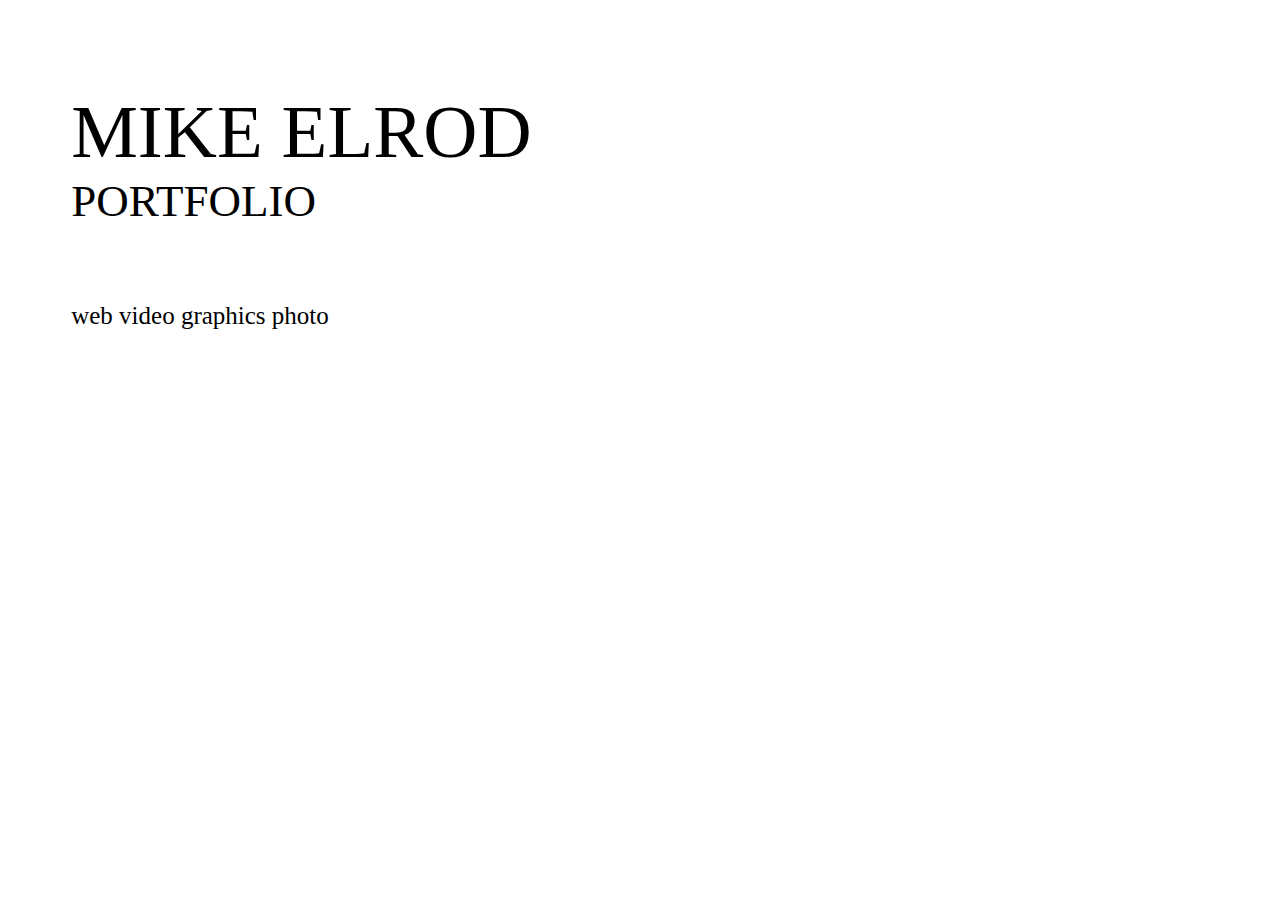
==== index.htm @ 8553d72c "Add files via upload" ====
<!DOCTYPE html>
<html>
<head>
<link rel="stylesheet" type="text/css" href="mystyle.css">
</head>

<body>


	<h1>MIKE ELROD</h1>
	<h2>PORTFOLIO</h2>
	<div><a href-"file:///C:/Users/rmich/Desktop/Portfolio%204.0/web.htm">web</a>
		video
		     graphics
		          photo
		      </div>


</body>
---- mystyle.css ----
h1 {
	text-align: left;
	font-family: roboto;
	font-variant: regular;
font-size: 75px;
font-weight: 50;
	padding-left: 5%;
	padding-top: 5%;
	padding-bottom: 0%;
	line-height: .5;

}

h2 {
	text-align: left;
	font-family: roboto;
	font-variant: thin;
	font-size: 45px;
	font-weight: 10;
	padding-top: 0%;
	padding-left: 5%;
	line-height: 0;

}

h3{

	text-align: left;
	font-family: roboto;
	font-variant: thin;
	font-size: 25px;
	font-weight: 5;
	padding-top: 5%;
	padding-left: 5%;
}

div{

	align-content: left;
	font-family: roboto;
	font-variant: thin;
	font-kerning: 25px;
	font-size: 25px;
	font-weight: 5;
	padding-top: 5%;
	padding-left: 5%;
}
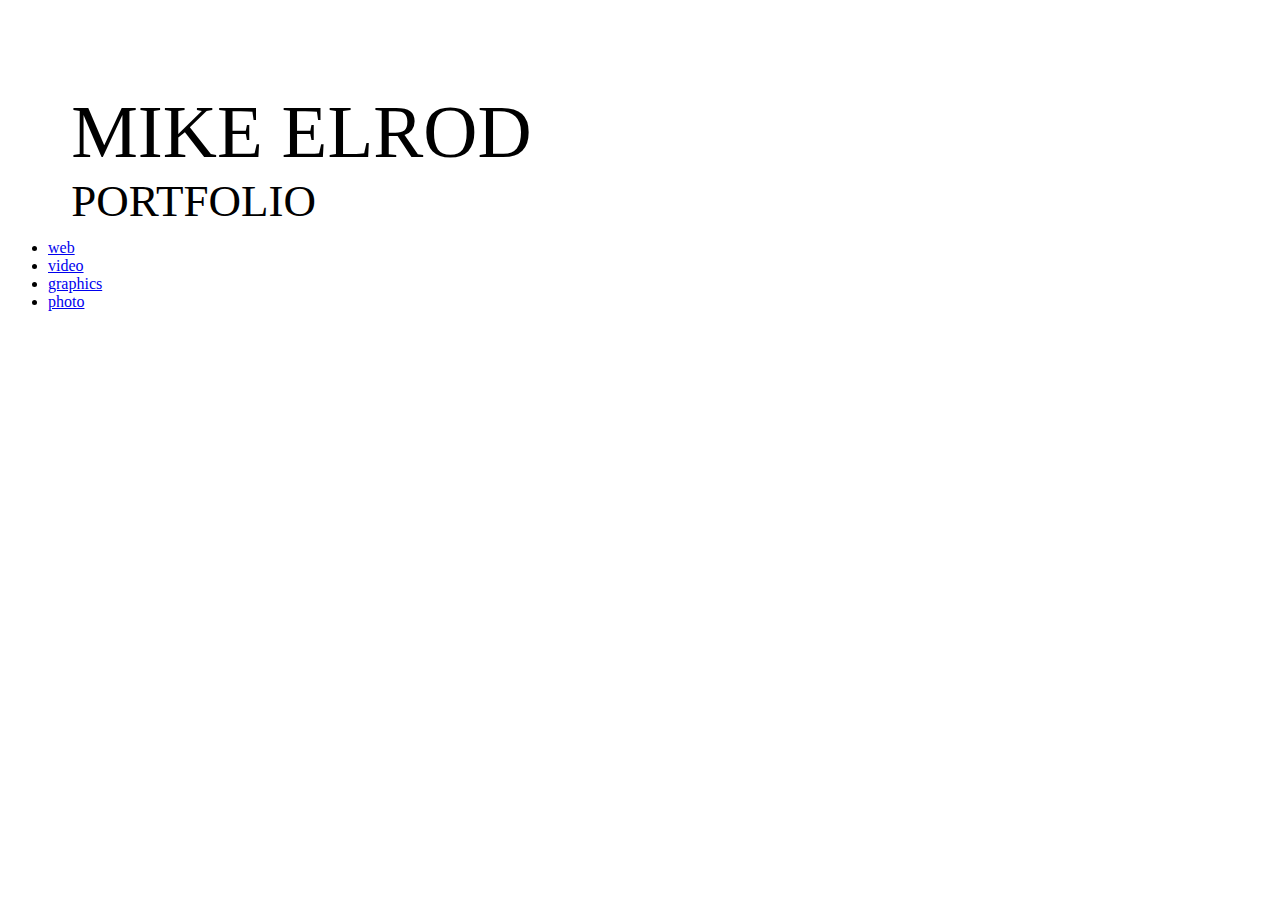
==== commit b7e3c9b3: "Add files via upload" ====
--- a/index.htm
+++ b/index.htm
@@ -1,19 +1,23 @@
 <!DOCTYPE html>
 <html>
-<head>
-<link rel="stylesheet" type="text/css" href="mystyle.css">
-</head>
+	<head>
+		<link rel="stylesheet" type="text/css" href="styles/main.css">
+	</head>
 
-<body>
+	<body>
 
 
 	<h1>MIKE ELROD</h1>
 	<h2>PORTFOLIO</h2>
-	<div><a href-"file:///C:/Users/rmich/Desktop/Portfolio%204.0/web.htm">web</a>
-		video
-		     graphics
-		          photo
-		      </div>
+
+		<ul>
+			<li><a href="web.html">web</a></li>
+			<li><a href="video.html">video</a></li>
+			<li><a href="graphics.html">graphics</a></li>
+			<li><a href="photo.html">photo</a></li>
+		</ul>
 
 
-</body>+	</body>
+
+	</html>--- a/styles/main.css
+++ b/styles/main.css
@@ -0,0 +1,58 @@
+h1 {
+	text-align: left;
+	font-family: roboto;
+	font-variant: regular;
+font-size: 75px;
+font-weight: 50;
+	padding-left: 5%;
+	padding-top: 5%;
+	padding-bottom: 0%;
+	line-height: .5;
+
+}
+
+h2 {
+	text-align: left;
+	font-family: roboto;
+	font-variant: thin;
+	font-size: 45px;
+	font-weight: 10;
+	padding-top: 0%;
+	padding-left: 5%;
+	line-height: 0;
+
+}
+
+h3{
+
+	text-align: left;
+	font-family: roboto;
+	font-variant: thin;
+	font-size: 25px;
+	font-weight: 5;
+	padding-top: 5%;
+	padding-left: 5%;
+}
+
+h4{
+
+	text-align: right;
+	font-family: roboto;
+	font-variant: thin;
+	font size 12px;
+	font-weight 10;
+	font-kerning: 25px;
+	padding-top: 2%;
+	padding-right: 2%;
+}
+
+div{
+
+	align-content: left;
+	font-family: roboto;
+	font-variant: thin;
+	font-size: 25px;
+	font-weight: 5;
+	padding-top: 5%;
+	padding-left: 5%;
+}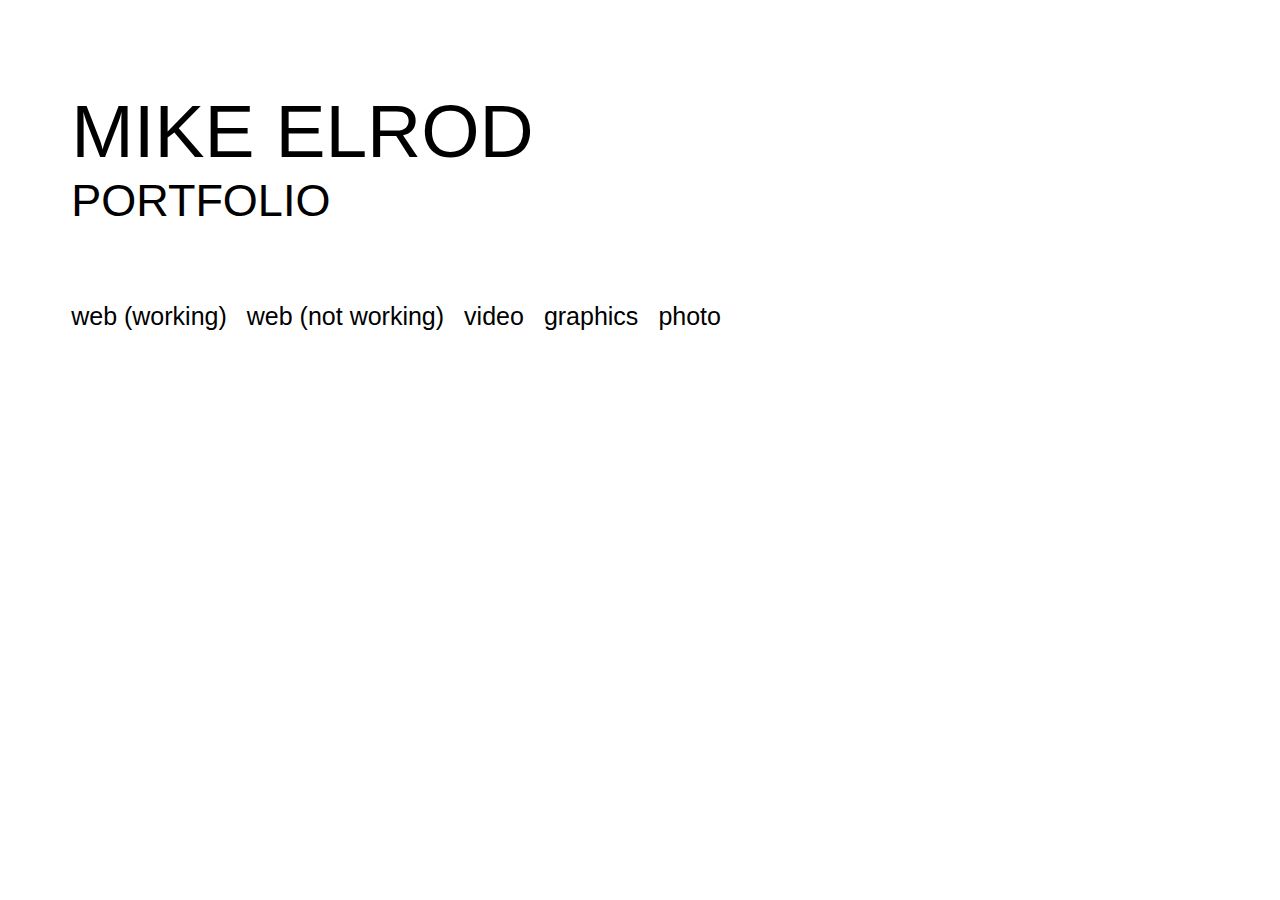
==== commit 477c3128: "Link example" ====
--- a/index.htm
+++ b/index.htm
@@ -11,7 +11,8 @@
 	<h2>PORTFOLIO</h2>
 
 		<ul>
-			<li><a href="web.html">web</a></li>
+			<li><a href="/web.htm">web (working)</a></li>
+			<li><a href="web.html">web (not working)</a></li>
 			<li><a href="video.html">video</a></li>
 			<li><a href="graphics.html">graphics</a></li>
 			<li><a href="photo.html">photo</a></li>
@@ -20,4 +21,4 @@
 
 	</body>
 
-	</html>+	</html>
--- a/styles/main.css
+++ b/styles/main.css
@@ -1,58 +1,87 @@
-h1 {
-	text-align: left;
-	font-family: roboto;
-	font-variant: regular;
-font-size: 75px;
-font-weight: 50;
-	padding-left: 5%;
-	padding-top: 5%;
-	padding-bottom: 0%;
-	line-height: .5;
-
-}
-
-h2 {
-	text-align: left;
-	font-family: roboto;
-	font-variant: thin;
-	font-size: 45px;
-	font-weight: 10;
-	padding-top: 0%;
-	padding-left: 5%;
-	line-height: 0;
-
-}
-
-h3{
-
-	text-align: left;
-	font-family: roboto;
-	font-variant: thin;
-	font-size: 25px;
-	font-weight: 5;
-	padding-top: 5%;
-	padding-left: 5%;
-}
-
-h4{
-
-	text-align: right;
-	font-family: roboto;
-	font-variant: thin;
-	font size 12px;
-	font-weight 10;
-	font-kerning: 25px;
-	padding-top: 2%;
-	padding-right: 2%;
-}
-
-div{
-
-	align-content: left;
-	font-family: roboto;
-	font-variant: thin;
-	font-size: 25px;
-	font-weight: 5;
-	padding-top: 5%;
-	padding-left: 5%;
-}+body {
+	font-family: 'roboto', sans-serif;
+	font-variant: light;
+}
+
+h1 {
+	text-align: left;
+	font-variant: medium;
+	font-size: 75px;
+	font-weight: 50;
+	padding-left: 5%;
+	padding-top: 5%;
+	padding-bottom: 0%;
+	line-height: .5;
+}
+
+h2 {
+	text-align: left;
+	font-size: 45px;
+	font-weight: 10;
+	padding-top: 0%;
+	padding-left: 5%;
+	line-height: 0;
+}
+
+h3{
+
+	text-align: left;
+	font-size: 25px;
+	font-weight: 5;
+	padding-top: 5%;
+	padding-left: 5%;
+}
+
+h4{
+
+	text-align: right;
+	font size 12px;
+	font-weight 10;
+	font-kerning: 25px;
+	padding-top: 2%;
+	padding-right: 2%;
+}
+
+p {
+	text-align: left;
+	font-variant: regular;
+	font-size: 25px;
+	font-weight: 5;
+	padding-top: 5%;
+	padding-left: 5%;
+	max-width: 50%;
+}
+
+div{
+
+	align-content: left;
+	font-size: 25px;
+	font-weight: 5;
+	padding-top: 5%;
+	padding-left: 5%;
+}
+
+ul {
+	padding-top: 5%;
+	padding-left: 5%;
+}
+
+ul li {
+	list-style: none;
+	display: inline-block;
+	float: left;
+	font-variant: thin;
+	font-size: 25px;
+	font-weight: 5;
+}
+
+ul li a {
+	display: block;
+	text-decoration: none;
+	padding-right: 20px;
+	color: black;
+}
+
+ul li a:hover {
+	font-variant: bold;
+}
